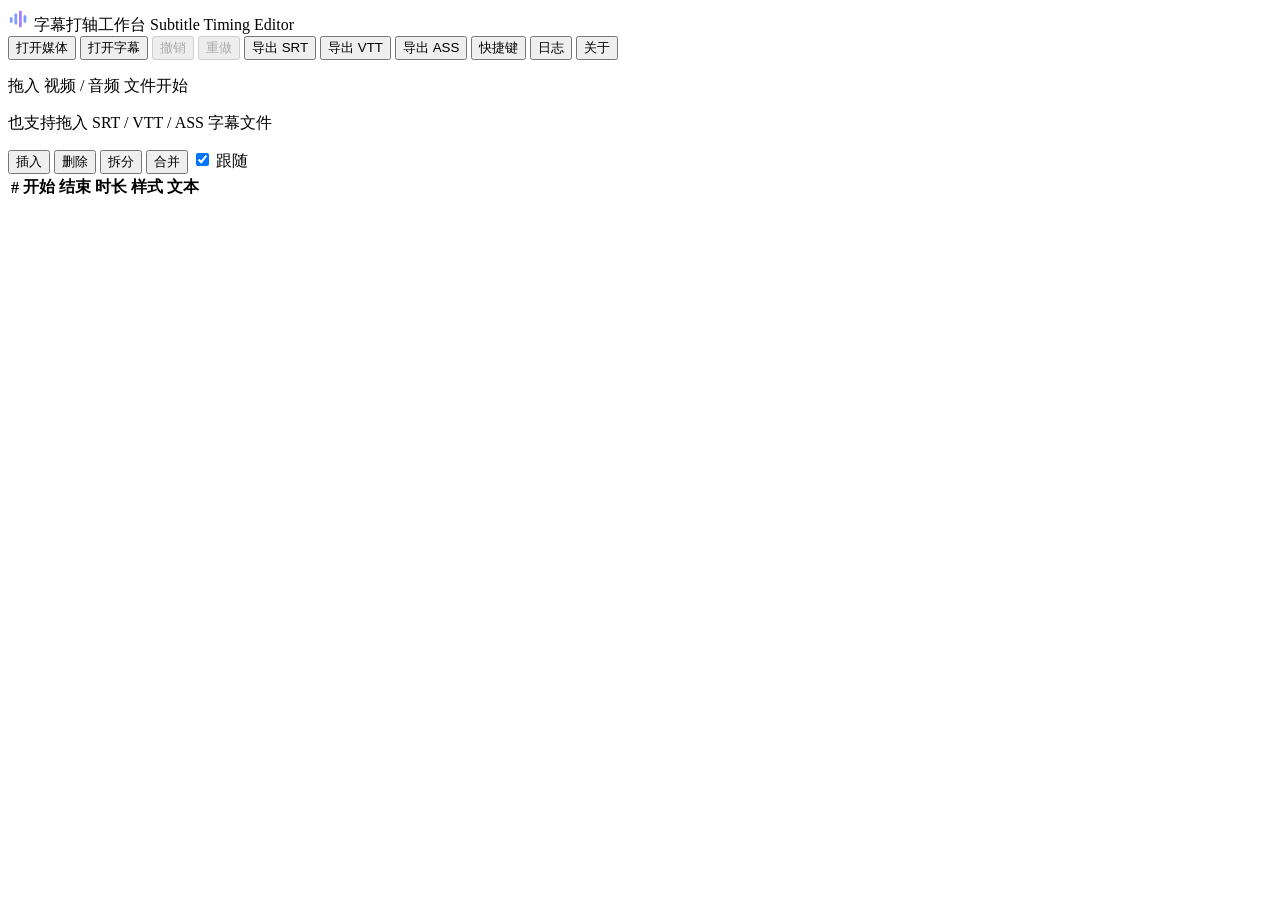
==== index.html @ 1dc12916 "feat(journal): edit-journal-v1 - context-rich edit logging with local queue, export ride-along and a" ====
<!doctype html>
<html lang="zh-CN">
<head>
  <meta charset="utf-8">
  <meta name="viewport" content="width=device-width, initial-scale=1">
  <title>字幕打轴工作台 · Subtitle Timing Editor</title>
  <link rel="stylesheet" href="css/editor.css">
</head>
<body>
  <header class="topbar">
    <div class="brand">
      <svg class="brand-mark" viewBox="0 0 24 24" width="22" height="22" aria-hidden="true">
        <rect x="2" y="10" width="3" height="6" rx="1" fill="#7c9cff"/>
        <rect x="7" y="6" width="3" height="12" rx="1" fill="#7c9cff"/>
        <rect x="12" y="3" width="3" height="18" rx="1" fill="#ad7bff"/>
        <rect x="17" y="8" width="3" height="8" rx="1" fill="#7c9cff"/>
      </svg>
      <span class="brand-name">字幕打轴工作台</span>
      <span class="brand-sub">Subtitle Timing Editor</span>
    </div>
    <div class="topbar-actions">
      <button id="btn-open-media" class="btn btn-primary" type="button">打开媒体</button>
      <button id="btn-open-subtitle" class="btn" type="button">打开字幕</button>
      <span class="sep"></span>
      <button id="btn-undo" class="btn" type="button" title="撤销（Ctrl+Z）" disabled>撤销</button>
      <button id="btn-redo" class="btn" type="button" title="重做（Ctrl+Shift+Z）" disabled>重做</button>
      <span class="sep"></span>
      <button class="btn" type="button" data-export="srt">导出 SRT</button>
      <button class="btn" type="button" data-export="vtt">导出 VTT</button>
      <button class="btn" type="button" data-export="ass">导出 ASS</button>
      <span class="sep"></span>
      <button id="btn-help" class="btn btn-ghost" type="button">快捷键</button>
      <button id="btn-journal" class="btn btn-ghost" type="button">日志</button>
      <button id="btn-about" class="btn btn-ghost" type="button">关于</button>
    </div>
  </header>

  <main class="workspace">
    <div class="upper">
      <section class="stage">
        <div class="video-wrap">
          <div id="video-mount"></div>
          <div id="stage-empty" class="stage-empty">
            <p class="stage-empty-title">拖入 视频 / 音频 文件开始</p>
            <p>也支持拖入 SRT / VTT / ASS 字幕文件</p>
          </div>
        </div>
      </section>

      <div id="split-cue" class="splitter splitter-v" title="拖动调整字幕列表宽度，双击复位"></div>

      <aside class="cue-pane">
        <div id="cue-tools" class="cue-tools">
          <button id="cue-insert" class="btn" type="button" title="在播放头处新建（N）">插入</button>
          <button id="cue-delete" class="btn" type="button" title="删除选中行（Delete）">删除</button>
          <button id="cue-split" class="btn" type="button" title="在播放头处拆分（Ctrl+D）">拆分</button>
          <button id="cue-merge" class="btn" type="button" title="与下一句合并（Ctrl+M）">合并</button>
          <label class="follow-label"><input type="checkbox" checked> 跟随</label>
          <span id="save-status" class="save-status" aria-live="polite"></span>
          <span id="cue-count" class="cue-count"></span>
        </div>
        <div class="cue-table-wrap">
          <table id="cue-table">
            <thead>
              <tr>
                <th scope="col" class="col-num">#</th>
                <th scope="col">开始</th>
                <th scope="col">结束</th>
                <th scope="col">时长</th>
                <th scope="col" class="col-style">样式</th>
                <th scope="col" class="col-text">文本</th>
                <th scope="col" class="col-play"></th>
              </tr>
            </thead>
            <tbody id="cue-tbody"></tbody>
          </table>
        </div>
      </aside>
    </div>

    <div id="split-wave" class="splitter splitter-h" title="拖动调整播放器高度（向下增大），双击复位"></div>
    <div class="wave-wrap">
      <div class="wave-main">
        <div id="wave-display" class="wave-display" tabindex="0" aria-label="音频盒（波形定时区）">
          <canvas id="wave-ruler"></canvas>
          <div id="waveform"></div>
          <div id="wave-fallback" hidden><canvas></canvas></div>
          <div id="wave-msg" class="wave-msg"></div>
        </div>
        <div id="wave-side" class="wave-side"></div>
      </div>
      <div id="audio-toolbar" class="audio-toolbar"></div>
    </div>
    <div id="transport" class="transport"></div>
  </main>

  <input type="file" id="media-input" hidden accept="video/*,audio/*">
  <input type="file" id="subtitle-input" hidden accept=".srt,.vtt,.ass,.ssa,text/plain">

  <dialog id="help-dialog">
    <h2>键盘快捷键</h2>
    <p class="dialog-hint">音频盒交互与键位对齐 Aegisub：点击波形区获得焦点后进入「Audio」键位上下文；小键盘键位在文本/时间输入框以外的任何焦点下均可用（NumLock 任意状态；输入框内需保留数字录入）。</p>
    <div class="help-grid">
      <table>
        <tbody>
          <tr><th colspan="2">音频盒 · 播放</th></tr>
          <tr><td><kbd>S</kbd> / <kbd>Space</kbd></td><td>播放选区（生效时间，含未提交改动）</td></tr>
          <tr><td><kbd>R</kbd></td><td>播放当前行</td></tr>
          <tr><td><kbd>B</kbd></td><td>播放选区 / 停止 切换</td></tr>
          <tr><td><kbd>H</kbd></td><td>停止播放</td></tr>
          <tr><td><kbd>Q</kbd> / <kbd>W</kbd></td><td>试听选区开始前 / 结束后 500ms</td></tr>
          <tr><td><kbd>E</kbd> / <kbd>D</kbd></td><td>试听选区前 500ms / 后 500ms 段</td></tr>
          <tr><td><kbd>T</kbd></td><td>从选区开始播放到结尾</td></tr>
          <tr><th colspan="2">音频盒 · 定时</th></tr>
          <tr><td><kbd>← / →</kbd> 或 <kbd>Z / X</kbd></td><td>上一行 / 下一行（未提交改动会被丢弃）</td></tr>
          <tr><td><kbd>G</kbd> / <kbd>Enter</kbd></td><td>提交定时；「自动下一行」开启时前进</td></tr>
          <tr><td><kbd>Shift+G</kbd></td><td>提交并新建一行（默认时长 2s）</td></tr>
          <tr><td><kbd>C</kbd> / <kbd>V</kbd></td><td>前置（开始 −200ms）/ 延后（结束 +300ms）</td></tr>
          <tr><td><kbd>小键盘 + / −</kbd></td><td>加长 / 缩短 10ms</td></tr>
          <tr><td><kbd>A</kbd> / <kbd>F</kbd></td><td>视图左移 / 右移</td></tr>
        </tbody>
      </table>
      <table>
        <tbody>
          <tr><th colspan="2">音频盒 · 鼠标（波形/频谱区生效）</th></tr>
          <tr><td>左键单击</td><td>设定开始时间（红线移到点击处）；若越过原结束点，结束点并拢到点击处等待重设</td></tr>
          <tr><td>右键单击</td><td>设定结束时间（蓝线移到点击处）；若越过原开始点，开始点并拢到点击处</td></tr>
          <tr><td>左键按住拖动</td><td>以按下位置为开始扫选区间，抬起定结束；向左拖越过起点则起点跟随</td></tr>
          <tr><td>左键之后按住右键拖动</td><td>经典双键打轴：以左键起点为锚，移动调整区间，右键抬起的位置就是结束时间</td></tr>
          <tr><td>左键拖标记边缘</td><td>微调开始 / 结束（3px 内抓取，光标 ↔）</td></tr>
          <tr><td>Alt+拖动</td><td>整段平移（多选行一起移动）</td></tr>
          <tr><td>Ctrl+拖标记</td><td>同时拖动各行共享的边界</td></tr>
          <tr><td>Shift+拖动</td><td>临时吸附到其他行边界（工具栏「吸附行边界」开启时反之）</td></tr>
          <tr><td>中键</td><td>把播放头定位到该处</td></tr>
          <tr><td>滚轮 / Ctrl+滚轮</td><td>滚动视图 / 缩放波形</td></tr>
          <tr><td>拖动顶部标尺</td><td>平移视图</td></tr>
          <tr><th colspan="2">小键盘（输入框外任何焦点可用）</th></tr>
          <tr><td><kbd>小键盘 5</kbd> / <kbd>8</kbd></td><td>播放选区 / 停止</td></tr>
          <tr><td><kbd>小键盘 1</kbd> / <kbd>3</kbd></td><td>试听开始点前 / 结束点后 500ms</td></tr>
          <tr><td><kbd>小键盘 Enter</kbd></td><td>提交定时</td></tr>
          <tr><td><kbd>小键盘 4/6 / 7/9</kbd></td><td>开始点前移/后移、缩短/加长（±10ms，与 Aegisub 一致）</td></tr>
          <tr><td><kbd>小键盘 2 / 0</kbd></td><td>下一句 / 上一句（只切换，不动播放头）</td></tr>
        </tbody>
      </table>
    </div>
    <p class="dialog-hint">
      其余全局键位：<kbd>N</kbd> 插入；<kbd>Delete</kbd> 删除选中行；<kbd>Ctrl+D</kbd> / <kbd>Ctrl+M</kbd> 拆分 / 合并；
      <kbd>Ctrl+X/C/V</kbd> 剪切 / 复制 / 粘贴（剪贴板为纯多行文本时按行新建字幕行，为 SRT/VTT/ASS 内容时按原时间粘贴）；<kbd>Ctrl+A</kbd> 全选；<kbd>L</kbd> 循环当前句；<kbd>F</kbd>（音频盒外）列表跟随滚动；
      <kbd>←/→</kbd>（音频盒外）快退快进；<kbd>, / .</kbd> 逐帧；<kbd>Ctrl+Z</kbd> / <kbd>Ctrl+Shift+Z</kbd> 撤销重做；<kbd>Ctrl+S</kbd> 导出。
      默认「自动提交」关闭：拖拽只改预览，按 <kbd>G</kbd>/提交 才写入行（一步撤销）；切换行会丢弃未提交改动。
    </p>
    <form method="dialog"><button class="btn btn-primary">关闭</button></form>
  </dialog>

  <dialog id="paste-dialog">
    <h2>选择性粘贴</h2>
    <p class="dialog-hint">勾选要从剪贴板行带入的字段，从右键所在行起逐行覆盖；未勾选字段保留原值，剪贴板行多于剩余行时在末尾追加新行。剪贴板为纯文本（无时间轴）时不弹出本窗口，直接按行新建字幕行。</p>
    <div class="paste-fields">
      <label><input type="checkbox" data-field="start" checked> 开始时间</label>
      <label><input type="checkbox" data-field="end" checked> 结束时间</label>
      <label><input type="checkbox" data-field="text" checked> 文本</label>
    </div>
    <form method="dialog" class="dialog-actions">
      <button class="btn" value="cancel" type="submit">取消</button>
      <button class="btn btn-primary" value="ok" type="submit">粘贴</button>
    </form>
  </dialog>

  <dialog id="about-dialog">
    <h2>关于</h2>
    <p>字幕打轴工作台（Subtitle Timing Editor）——本地运行的网页版字幕打轴工具，可与任意 ASR 流水线配合使用。</p>
    <p class="dialog-hint">
      音频盒交互模型对齐 Aegisub 3.2 的行为（Aegisub 为 BSD-3-Clause 开源软件），
      本工具为其独立实现，未复制其源代码或美术资源。<br>
      第三方组件（均保留许可声明，见 <code>vendor/NOTICE.md</code>）：
    </p>
    <ul class="about-list">
      <li>ArtPlayer 5.4.0 —— MIT License © Harvey Zhao</li>
      <li>wavesurfer.js 7.12.11 —— BSD 3-Clause © katspaugh and contributors</li>
      <li>JASSUB 2.5.14 —— JS: MIT；WASM 内含 libass 等编译库（宽松许可栈，详见 NOTICE）</li>
    </ul>
    <form method="dialog"><button class="btn btn-primary">关闭</button></form>
  </dialog>

  <dialog id="journal-dialog">
    <h2>编辑日志</h2>
    <p class="dialog-hint">
      记录手动编辑行为及其上下文（时间轴前后值、行间留白、局部音频特征），纯本地存储，
      用于「什么样的音频特征下做了什么调整」的偏好学习与识别质量评估。本工具不联网；
      导出的 <code>.journal.jsonl</code> 可交由上层流水线的反馈学习摄取，是否提供完全由你决定。
      导出字幕时会自动随附日志文件。
    </p>
    <div class="dialog-actions journal-actions">
      <label><input type="checkbox" id="journal-enabled"> 记录编辑日志</label>
      <span id="journal-stats" class="dialog-hint"></span>
    </div>
    <form method="dialog" class="dialog-actions">
      <button class="btn" type="button" id="btn-journal-export">导出日志</button>
      <button class="btn" type="button" id="btn-journal-clear">清空日志</button>
      <button class="btn btn-primary" value="close">关闭</button>
    </form>
  </dialog>

  <script type="module" src="js/main.js"></script>
</body>
</html>
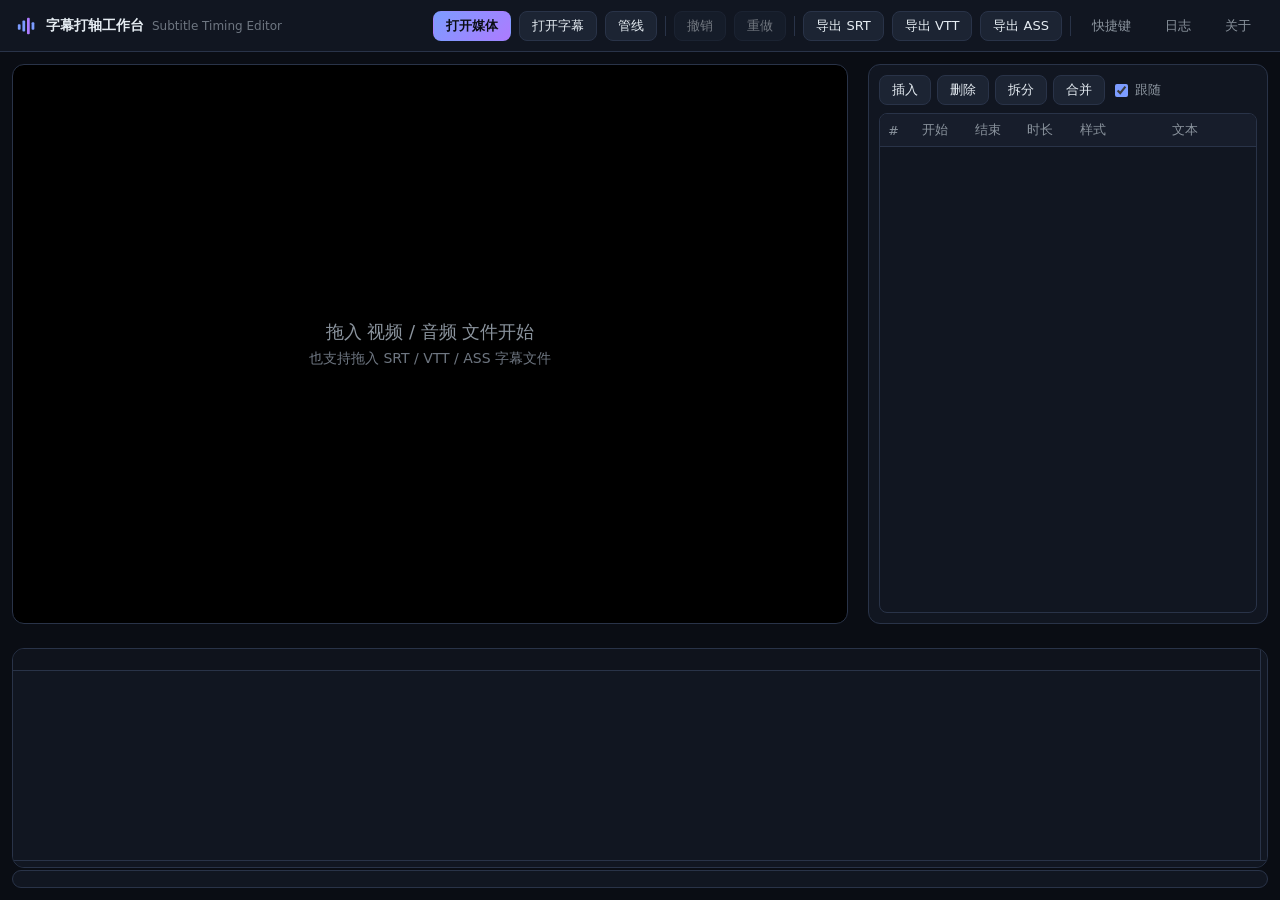
==== commit 6b38c273: "feat(pipeline): pipeline panel + review-manifest provenance (P3) - js/pipeline.js: webui 契约客户端（探测/提交" ====
--- a/index.html
+++ b/index.html
@@ -21,6 +21,7 @@
     <div class="topbar-actions">
       <button id="btn-open-media" class="btn btn-primary" type="button">打开媒体</button>
       <button id="btn-open-subtitle" class="btn" type="button">打开字幕</button>
+      <button id="btn-pipeline" class="btn" type="button" title="提交管线任务并载入产物（自动探测本地服务）">管线</button>
       <span class="sep"></span>
       <button id="btn-undo" class="btn" type="button" title="撤销（Ctrl+Z）" disabled>撤销</button>
       <button id="btn-redo" class="btn" type="button" title="重做（Ctrl+Shift+Z）" disabled>重做</button>
--- a/css/editor.css
+++ b/css/editor.css
@@ -0,0 +1,1017 @@
+/* 字幕打轴工作台 —— 自绘深色主题（独立配色体系） */
+
+:root {
+  --accent: #7c9cff;
+  --accent-hover: #a3b7ff;
+  --accent-red: #f85149;
+  --accent-orange: #d29922;
+  --accent-green: #3fb950;
+  --bg-primary: #0a0d14;
+  --bg-secondary: #111621;
+  --bg-tertiary: #171d2b;
+  --border: #293348;
+  --border-hover: #405071;
+  --surface: #1c2433;
+  --surface-hover: #253047;
+  --text-primary: #e6edf3;
+  --text-secondary: #8b949e;
+  --text-tertiary: #6e7681;
+  --radius: 12px;
+  --radius-sm: 8px;
+  --shadow: 0 8px 24px rgba(0, 0, 0, 0.22);
+  --font: 'Inter', -apple-system, BlinkMacSystemFont, 'Segoe UI', system-ui, sans-serif;
+  --mono: 'JetBrains Mono', 'Fira Code', 'Consolas', monospace;
+}
+
+* { box-sizing: border-box; }
+
+/* 显式 display 的元素也要服从 hidden 属性 */
+[hidden] { display: none !important; }
+
+html, body {
+  height: 100%;
+  margin: 0;
+}
+
+body {
+  display: flex;
+  flex-direction: column;
+  overflow: hidden;
+  background: var(--bg-primary);
+  color: var(--text-primary);
+  font-family: var(--font);
+  font-size: 14px;
+}
+
+.mono { font-family: var(--mono); }
+
+/* ---------- 顶栏 ---------- */
+.topbar {
+  display: flex;
+  align-items: center;
+  gap: 10px;
+  height: 52px;
+  padding: 0 16px;
+  background: var(--bg-secondary);
+  border-bottom: 1px solid var(--border);
+  flex: none;
+}
+
+.brand {
+  display: flex;
+  align-items: center;
+  gap: 8px;
+  min-width: 0;
+}
+
+.brand-name { font-weight: 600; }
+
+.brand-sub {
+  color: var(--text-tertiary);
+  font-size: 12px;
+}
+
+.topbar-actions {
+  display: flex;
+  align-items: center;
+  gap: 8px;
+  margin-left: auto;
+  flex-wrap: nowrap;
+  overflow-x: auto;
+}
+
+.sep {
+  width: 1px;
+  height: 20px;
+  background: var(--border);
+  flex: none;
+}
+
+.btn {
+  height: 30px;
+  padding: 0 12px;
+  border: 1px solid var(--border);
+  border-radius: var(--radius-sm);
+  background: var(--surface);
+  color: var(--text-primary);
+  font: inherit;
+  font-size: 13px;
+  cursor: pointer;
+  white-space: nowrap;
+  transition: border-color 0.15s, background 0.15s;
+}
+
+.btn:hover:not(:disabled) { border-color: var(--border-hover); background: var(--surface-hover); }
+.btn:disabled { opacity: 0.45; cursor: default; }
+
+.btn-primary {
+  background: linear-gradient(135deg, #7c9cff 0%, #ad7bff 100%);
+  border-color: transparent;
+  color: #0a0d14;
+  font-weight: 600;
+}
+
+.btn-primary:hover:not(:disabled) { filter: brightness(1.08); }
+
+.btn-ghost { background: transparent; border-color: transparent; color: var(--text-secondary); }
+.btn-ghost:hover:not(:disabled) { color: var(--text-primary); background: var(--surface); }
+
+/* ---------- 工作区布局（上:播放器|字幕列表,下:波形+控制条） ---------- */
+.workspace {
+  flex: 1;
+  display: flex;
+  flex-direction: column;
+  padding: 12px;
+  min-height: 0;
+  gap: 2px;
+}
+
+.upper {
+  flex: 1 1 auto;
+  display: flex;
+  min-height: 0;
+}
+
+/* 播放器列 */
+.stage {
+  flex: 1 1 auto;
+  display: flex;
+  min-width: 0;
+  min-height: 0;
+}
+
+.video-wrap {
+  position: relative;
+  flex: 1 1 auto;
+  min-height: 120px;
+  background: #000;
+  border: 1px solid var(--border);
+  border-radius: var(--radius);
+  overflow: hidden;
+}
+
+/* ---------- 拖拽分隔条 ---------- */
+.splitter {
+  flex: none;
+  background: transparent;
+  border-radius: 4px;
+  transition: background 0.15s;
+  touch-action: none;
+}
+
+.splitter:hover, .splitter.dragging {
+  background: var(--accent);
+  opacity: 0.5;
+}
+
+.splitter-h {
+  height: 10px;
+  margin: 5px 0;
+  cursor: row-resize;
+}
+
+.splitter-v {
+  width: 10px;
+  margin: 0 5px;
+  cursor: col-resize;
+}
+
+#video-mount { position: absolute; inset: 0; }
+#video-mount:empty::after {
+  content: '';
+  position: absolute;
+  inset: 0;
+}
+
+.stage-empty {
+  position: absolute;
+  inset: 0;
+  display: flex;
+  flex-direction: column;
+  align-items: center;
+  justify-content: center;
+  gap: 6px;
+  color: var(--text-tertiary);
+  pointer-events: none;
+  text-align: center;
+}
+
+.stage-empty-title {
+  margin: 0;
+  font-size: 18px;
+  color: var(--text-secondary);
+}
+
+.stage-empty p { margin: 0; }
+
+/* ArtPlayer 内部件微调 */
+.video-wrap .art-video-player { border-radius: var(--radius); }
+
+/* 视频等比缩放至容器内并居中。必须居中：JASSUB 的样式预览画布
+   （vendor/jassub.esm.js 的 _getElementBoundingBox）与 .subtitle-preview 都按
+   容器居中定位，画面若锚定在左上角，字幕会整体偏离画面。 */
+#video-mount video {
+  width: 100%;
+  height: 100%;
+  object-fit: contain;
+  object-position: center;
+}
+
+/* JASSUB 把画布插在 video 之后，position:absolute 但 z-index:auto；ArtPlayer 的
+   .art-video 带 z-index:10，画布会被压在视频下面（内容画了但看不见）。层级取 20：
+   盖住视频与海报，仍在 .art-layers(40)/控制条(60) 之下，控制条保持可点。 */
+#video-mount canvas.JASSUB { z-index: 20; }
+
+/* ArtPlayer 5.4 的底部控制条常驻（模板里就带 art-control-show，从不移除），其
+   100px 高的黑色渐变会把画面下缘的 ASS 字幕压到几乎看不见。本工具自带控制条，
+   这里去掉这层遮罩，让底部字幕保持原色；控制图标自身带阴影，仍可辨认。 */
+#video-mount .art-bottom { background-image: none; }
+
+/* 字幕文本 overlay（非 ASS 预览时） */
+.subtitle-preview {
+  position: absolute;
+  left: 5%;
+  right: 5%;
+  bottom: 14%;
+  text-align: center;
+  font-size: clamp(16px, 2.6vw, 26px);
+  line-height: 1.4;
+  color: #fff;
+  white-space: pre-line;
+  pointer-events: none;
+  text-shadow:
+    0 0 3px #000, 0 0 3px #000,
+    1px 1px 2px #000, -1px -1px 2px #000,
+    1px -1px 2px #000, -1px 1px 2px #000;
+}
+
+/* ---------- 音频盒（Aegisub 音频显示 + 工具栏 + 滑条竖栏） ---------- */
+.wave-wrap {
+  display: flex;
+  flex-direction: column;
+  height: var(--wave-h, 220px);
+  flex: none;
+  background: var(--bg-secondary);
+  border: 1px solid var(--border);
+  border-radius: var(--radius);
+  overflow: hidden;
+}
+
+.wave-main {
+  display: flex;
+  flex: 1;
+  min-height: 0;
+}
+
+.wave-display {
+  position: relative;
+  flex: 1;
+  min-width: 0;
+  outline: none;
+  background: var(--bg-secondary);
+}
+.wave-display:focus { box-shadow: inset 0 0 0 1px color-mix(in srgb, var(--accent) 45%, transparent); }
+
+#wave-ruler {
+  display: block;
+  width: 100%;
+  height: 22px;
+  cursor: ew-resize;
+  border-bottom: 1px solid var(--border);
+  background: rgba(0, 0, 0, 0.14);
+}
+
+#waveform { position: absolute; top: 23px; bottom: 0; left: 0; right: 0; cursor: crosshair; overflow: hidden; }
+
+/* 波形选区/边界标记的样式（.ab-*）在 js/ui/waveform.js 内维护：wavesurfer
+   渲染在自己的 shadow root 里，主文档样式表作用不到，故随覆盖层注入。 */
+
+#wave-fallback { position: absolute; top: 23px; bottom: 0; left: 0; right: 0; cursor: crosshair; }
+#wave-fallback canvas { width: 100%; height: 100%; display: block; }
+
+.wave-msg {
+  position: absolute;
+  top: 28px;
+  left: 10px;
+  right: 10px;
+  font-size: 12px;
+  color: var(--accent-orange);
+  pointer-events: none;
+  z-index: 5;
+}
+
+/* 波形采集进度里的「取消采集」按钮：父容器不放行指针事件，按钮自己放行 */
+.wave-msg .wave-msg-btn {
+  pointer-events: auto;
+  margin-left: 6px;
+  padding: 1px 8px;
+  font-size: 12px;
+  border: 1px solid color-mix(in srgb, var(--accent-orange) 55%, transparent);
+  border-radius: 4px;
+  background: transparent;
+  color: var(--accent-orange);
+  cursor: pointer;
+}
+.wave-msg .wave-msg-btn:hover { background: color-mix(in srgb, var(--accent-orange) 15%, transparent); }
+
+/* 右侧滑条竖栏（横向缩放/纵向振幅/音量/联动） */
+.wave-side {
+  display: flex;
+  flex-direction: row;
+  align-items: stretch;
+  gap: 2px;
+  padding: 4px 3px;
+  border-left: 1px solid var(--border);
+  background: var(--bg-secondary);
+}
+
+.ab-slider {
+  flex: 1;
+  display: flex;
+  align-items: center;
+  justify-content: center;
+  min-width: 18px;
+}
+.ab-slider input[type='range'] {
+  width: 90px;
+  transform: rotate(-90deg);
+  transform-origin: center;
+  accent-color: var(--accent);
+  cursor: pointer;
+}
+
+.ab-link { flex: none; align-self: center; }
+
+/* 工具栏（按钮顺序对齐 Aegisub audio 工具栏） */
+.audio-toolbar {
+  display: flex;
+  align-items: center;
+  gap: 3px;
+  padding: 3px 6px;
+  border-top: 1px solid var(--border);
+  background: var(--bg-secondary);
+  flex-wrap: wrap;
+}
+
+.abtn {
+  height: 24px;
+  padding: 0 7px;
+  border: 1px solid var(--border);
+  border-radius: var(--radius-sm);
+  background: var(--surface);
+  color: var(--text-primary);
+  font-size: 12px;
+  line-height: 1;
+  cursor: pointer;
+  transition: border-color 0.15s, background 0.15s;
+  white-space: nowrap;
+}
+.abtn:hover { border-color: var(--border-hover); background: var(--surface-hover); }
+.abtn.active {
+  border-color: var(--accent);
+  background: color-mix(in srgb, var(--accent) 18%, var(--surface));
+  color: var(--text-primary);
+}
+.abtn.active .abtn-box { opacity: 1; }
+.abtn-box {
+  display: inline-block;
+  width: 6px;
+  height: 6px;
+  margin-right: 4px;
+  border-radius: 1px;
+  background: var(--accent);
+  opacity: 0.25;
+}
+.abtn-sep { width: 1px; height: 16px; background: var(--border); margin: 0 3px; }
+.ab-sel { height: 24px; cursor: pointer; }
+
+/* ---------- 播放控制条 ---------- */
+.transport {
+  display: flex;
+  align-items: center;
+  gap: 8px;
+  padding: 8px 12px;
+  background: var(--bg-secondary);
+  border: 1px solid var(--border);
+  border-radius: var(--radius);
+  flex: none;
+  flex-wrap: wrap;
+}
+
+.tbtn {
+  height: 30px;
+  min-width: 34px;
+  padding: 0 8px;
+  border: 1px solid var(--border);
+  border-radius: var(--radius-sm);
+  background: var(--surface);
+  color: var(--text-primary);
+  font-size: 13px;
+  cursor: pointer;
+  transition: border-color 0.15s, background 0.15s;
+}
+
+.tbtn:hover { border-color: var(--border-hover); background: var(--surface-hover); }
+.tbtn.active {
+  border-color: var(--accent);
+  color: var(--accent);
+  background: color-mix(in srgb, var(--accent) 12%, transparent);
+}
+
+.tsel {
+  height: 30px;
+  padding: 0 6px;
+  border: 1px solid var(--border);
+  border-radius: var(--radius-sm);
+  background: var(--bg-tertiary);
+  color: var(--text-primary);
+  font-size: 12px;
+}
+
+.tvol { width: 90px; accent-color: var(--accent); }
+
+.time-label {
+  margin-left: 4px;
+  font-size: 12px;
+  color: var(--text-secondary);
+  white-space: nowrap;
+}
+
+/* ---------- 字幕面板（播放器右侧） ---------- */
+.cue-pane {
+  flex: none;
+  width: var(--cue-w, 400px);
+  min-width: 280px;
+  display: flex;
+  flex-direction: column;
+  gap: 8px;
+  min-height: 0;
+  background: var(--bg-secondary);
+  border: 1px solid var(--border);
+  border-radius: var(--radius);
+  padding: 10px;
+}
+
+.cue-tools {
+  display: flex;
+  align-items: center;
+  gap: 6px;
+  flex: none;
+  flex-wrap: wrap;
+}
+
+.follow-label {
+  display: flex;
+  align-items: center;
+  gap: 4px;
+  color: var(--text-secondary);
+  font-size: 13px;
+  cursor: pointer;
+}
+
+.follow-label input { accent-color: var(--accent); }
+
+.save-status {
+  color: var(--text-tertiary);
+  font-size: 12px;
+  white-space: nowrap;
+}
+
+.cue-count {
+  margin-left: auto;
+  color: var(--text-tertiary);
+  font-size: 12px;
+}
+
+.cue-table-wrap {
+  flex: 1;
+  min-height: 0;
+  overflow: auto;
+  border: 1px solid var(--border);
+  border-radius: var(--radius-sm);
+}
+
+#cue-table {
+  width: 100%;
+  border-collapse: collapse;
+  font-size: 13px;
+}
+
+#cue-table thead th {
+  position: sticky;
+  top: 0;
+  z-index: 2;
+  background: var(--bg-tertiary);
+  color: var(--text-secondary);
+  font-weight: 500;
+  text-align: left;
+  padding: 7px 8px;
+  border-bottom: 1px solid var(--border);
+}
+
+#cue-table td {
+  padding: 6px 8px;
+  border-bottom: 1px solid rgba(41, 51, 72, 0.5);
+  vertical-align: top;
+}
+
+#cue-table .col-num { width: 34px; }
+#cue-table .time { width: 96px; }
+#cue-table .dur { width: 58px; color: var(--text-tertiary); }
+#cue-table .col-style { width: 92px; }
+#cue-table .col-play { width: 40px; }
+
+/* 非 ASS 或无样式表时隐藏整列 */
+.cue-table-wrap.hide-style .col-style,
+.cue-table-wrap.hide-style .style-cell { display: none; }
+
+.edit-style {
+  width: 100%;
+  max-width: 110px;
+  padding: 4px 4px;
+  border: 1px solid var(--border);
+  border-radius: 6px;
+  background: var(--bg-primary);
+  color: var(--text-primary);
+  font-size: 12px;
+}
+
+.cue-row { cursor: pointer; }
+.cue-row:hover { background: var(--surface-hover); }
+.cue-row.active { background: color-mix(in srgb, var(--accent) 8%, transparent); box-shadow: inset 2px 0 0 var(--accent); }
+.cue-row.selected { background: color-mix(in srgb, var(--accent) 15%, transparent); }
+
+#cue-table .num { color: var(--text-tertiary); }
+#cue-table .text-cell { min-width: 120px; }
+
+.op {
+  width: 24px;
+  height: 24px;
+  padding: 0;
+  border: 1px solid var(--border);
+  border-radius: 6px;
+  background: var(--surface);
+  color: var(--text-secondary);
+  font-size: 12px;
+  cursor: pointer;
+  transition: color 0.12s, border-color 0.12s, background 0.12s;
+}
+
+.op:hover { color: var(--text-primary); border-color: var(--border-hover); background: var(--surface-hover); }
+.op.play { color: var(--accent); }
+
+.edit-time, .edit-text {
+  width: 100%;
+  padding: 4px 6px;
+  border: 1px solid var(--border);
+  border-radius: 6px;
+  background: var(--bg-primary);
+  color: var(--text-primary);
+  font-size: 12px;
+  font-family: var(--mono);
+}
+
+.edit-text {
+  font-family: var(--font);
+  resize: none;
+  overflow: hidden;
+  max-height: 110px;
+  min-width: 100px;
+  line-height: 1.45;
+  display: block;
+}
+
+.edit-time:focus, .edit-text:focus { outline: none; border-color: var(--accent); }
+.edit-time.invalid { border-color: var(--accent-red); }
+
+/* 单击只选中行、双击才进入编辑：非编辑态让输入框不接收指针事件，
+   否则单击落在 textarea/时间框上会直接聚焦，把小键盘时间轴键位吞成数字输入。
+   编辑态选择器要带上 #cue-table 才压得过上面的 id 选择器。 */
+#cue-table .edit-time,
+#cue-table .edit-text { pointer-events: none; }
+#cue-table .cue-row.editing .edit-time,
+#cue-table .cue-row.editing .edit-text { pointer-events: auto; }
+
+.cue-empty {
+  text-align: center;
+  padding: 36px 10px;
+  color: var(--text-tertiary);
+}
+
+/* ---------- 右键菜单 ---------- */
+.ctx-menu {
+  position: fixed;
+  z-index: 1000;
+  min-width: 200px;
+  padding: 4px;
+  background: var(--surface);
+  border: 1px solid var(--border);
+  border-radius: var(--radius-sm);
+  box-shadow: var(--shadow);
+  display: flex;
+  flex-direction: column;
+}
+
+.ctx-item {
+  display: flex;
+  align-items: center;
+  justify-content: space-between;
+  gap: 20px;
+  width: 100%;
+  padding: 6px 10px;
+  border: none;
+  border-radius: 6px;
+  background: transparent;
+  color: var(--text-primary);
+  font: inherit;
+  font-size: 13px;
+  text-align: left;
+  cursor: pointer;
+  white-space: nowrap;
+}
+
+.ctx-item:hover:not(:disabled) { background: var(--surface-hover); }
+.ctx-item:disabled { opacity: 0.4; cursor: default; }
+.ctx-item kbd { font-size: 11px; color: var(--text-tertiary); }
+.ctx-danger { color: var(--accent-red); }
+
+.ctx-sep {
+  height: 1px;
+  margin: 4px 6px;
+  background: var(--border);
+}
+
+/* ---------- toast ---------- */
+.toast-container {
+  position: fixed;
+  top: 62px;
+  left: 50%;
+  transform: translateX(-50%);
+  z-index: 999;
+  display: flex;
+  flex-direction: column;
+  align-items: center;
+  gap: 8px;
+  pointer-events: none;
+}
+
+.toast {
+  padding: 8px 16px;
+  border: 1px solid var(--border);
+  border-radius: var(--radius-sm);
+  background: var(--surface);
+  color: var(--text-primary);
+  box-shadow: var(--shadow);
+  font-size: 13px;
+  max-width: 70vw;
+  opacity: 1;
+  transition: opacity 0.3s;
+  pointer-events: auto; /* 容器不接收指针，但单条 toast 可点击关闭 */
+  cursor: pointer;
+}
+
+.toast-error { border-color: var(--accent-red); color: #ffb3ad; }
+.toast-warn { border-color: var(--accent-orange); }
+.toast-out { opacity: 0; }
+
+/* ---------- 对话框 ---------- */
+dialog {
+  background: var(--bg-secondary);
+  color: var(--text-primary);
+  border: 1px solid var(--border);
+  border-radius: 16px;
+  padding: 20px 24px;
+  max-width: 680px;
+  width: min(92vw, 680px);
+  box-shadow: 0 18px 48px rgba(0, 0, 0, 0.34);
+}
+
+dialog::backdrop { background: rgba(0, 0, 0, 0.55); }
+dialog h2 { margin: 0 0 12px; font-size: 17px; }
+
+.dialog-hint { color: var(--text-secondary); font-size: 13px; }
+
+.help-grid {
+  display: grid;
+  grid-template-columns: 1fr 1fr;
+  gap: 16px;
+}
+
+.help-grid table { border-collapse: collapse; font-size: 13px; }
+.help-grid td { padding: 5px 10px 5px 0; vertical-align: top; }
+.help-grid td:first-child { white-space: nowrap; }
+
+.paste-fields {
+  display: flex;
+  gap: 18px;
+  margin: 14px 0;
+}
+
+.paste-fields label {
+  display: flex;
+  align-items: center;
+  gap: 6px;
+  font-size: 13px;
+  cursor: pointer;
+}
+
+.paste-fields input { accent-color: var(--accent); }
+
+.dialog-actions {
+  display: flex;
+  justify-content: flex-end;
+  gap: 8px;
+  margin: 0;
+}
+
+kbd {
+  display: inline-block;
+  padding: 1px 7px;
+  border: 1px solid var(--border);
+  border-bottom-width: 2px;
+  border-radius: 6px;
+  background: var(--bg-tertiary);
+  font-family: var(--mono);
+  font-size: 12px;
+}
+
+.about-list { color: var(--text-secondary); font-size: 13px; line-height: 1.8; }
+dialog code { background: var(--bg-tertiary); padding: 1px 5px; border-radius: 4px; }
+
+/* ---------- 响应式 ---------- */
+@media (max-width: 1100px) {
+  body { overflow: auto; }
+  .workspace {
+    flex-direction: column;
+  }
+  .upper { flex-direction: column; }
+  .splitter { display: none; } /* 堆叠布局不提供拖拽 */
+  .video-wrap { min-height: 260px; }
+  .wave-wrap { height: 160px; }
+  .cue-pane { width: auto; min-width: 0; max-height: 46vh; }
+}
+
+@media (max-width: 640px) {
+  .topbar { height: auto; padding: 8px 12px; flex-wrap: wrap; }
+  .topbar-actions { margin-left: 0; }
+  .help-grid { grid-template-columns: 1fr; }
+}
+
+/* ==================== 浮动面板（js/ui/panels/，移植自自研 floating-panel-kit） ==================== */
+
+.fp-panel,
+.fp-panel *,
+.fp-panel *::before,
+.fp-panel *::after {
+  box-sizing: border-box;
+}
+
+.fp-panel {
+  --fp-bg: #0f1a26;
+  --fp-header-bg: #111d2b;
+  --fp-border: #24384d;
+  --fp-text: #e2e8f0;
+  --fp-text-soft: #8fa3b8;
+  --fp-btn-hover-bg: #1f3042;
+  --fp-close-hover-bg: #2d1515;
+  --fp-close-hover-text: #fca5a5;
+  --fp-max-hover-bg: #16304a;
+  --fp-max-hover-text: #93c5fd;
+  --fp-accent: #38bdf8;
+  --fp-radius: 12px;
+  --fp-shadow: 0 8px 32px rgba(0, 0, 0, 0.5);
+
+  display: flex;
+  flex-direction: column;
+  background: var(--fp-bg);
+  border: 1px solid var(--fp-border);
+  border-radius: var(--fp-radius);
+  color: var(--fp-text);
+  overflow: visible;
+  outline: none;
+}
+
+.fp-float {
+  position: fixed;
+  left: var(--fp-x);
+  top: var(--fp-y);
+  width: var(--fp-w);
+  height: var(--fp-h);
+  box-shadow: var(--fp-shadow);
+  animation: fp-enter 0.22s ease-out forwards;
+}
+
+.fp-exit {
+  animation: fp-exit 0.2s ease-in forwards;
+}
+
+@keyframes fp-enter {
+  from { opacity: 0; transform: translateY(-12px) scale(0.97); }
+  to   { opacity: 1; transform: translateY(0) scale(1); }
+}
+
+@keyframes fp-exit {
+  from { opacity: 1; transform: translateY(0) scale(1); }
+  to   { opacity: 0; transform: translateY(-8px) scale(0.97); }
+}
+
+.fp-interacting {
+  box-shadow: 0 0 0 1px var(--fp-accent), 0 12px 30px rgba(0, 0, 0, 0.25);
+  user-select: none;
+}
+
+.fp-panel[data-fp-snapping] {
+  box-shadow: 0 0 0 2px var(--fp-accent), var(--fp-shadow);
+}
+
+.fp-header {
+  display: flex;
+  align-items: center;
+  justify-content: space-between;
+  gap: 8px;
+  padding: 10px 14px;
+  border-bottom: 1px solid var(--fp-border);
+  background: var(--fp-header-bg);
+  border-radius: var(--fp-radius) var(--fp-radius) 0 0;
+  cursor: move;
+  touch-action: none;
+  user-select: none;
+}
+
+.fp-title {
+  font-size: 13px;
+  font-weight: 600;
+  color: var(--fp-text);
+  min-width: 0;
+  overflow: hidden;
+  text-overflow: ellipsis;
+  white-space: nowrap;
+}
+
+.fp-actions {
+  display: flex;
+  gap: 4px;
+  flex-shrink: 0;
+}
+
+.fp-btn {
+  display: flex;
+  align-items: center;
+  justify-content: center;
+  width: 28px;
+  height: 28px;
+  padding: 0;
+  border: none;
+  border-radius: 6px;
+  background: transparent;
+  color: var(--fp-text-soft);
+  cursor: pointer;
+  transition: background 0.15s, color 0.15s;
+}
+
+.fp-btn:hover {
+  background: var(--fp-btn-hover-bg);
+  color: var(--fp-text);
+}
+
+.fp-btn-close:hover {
+  background: var(--fp-close-hover-bg);
+  color: var(--fp-close-hover-text);
+}
+
+.fp-btn-max:hover {
+  background: var(--fp-max-hover-bg);
+  color: var(--fp-max-hover-text);
+}
+
+.fp-body {
+  flex: 1;
+  min-height: 0;
+  overflow: auto;
+  padding: 12px;
+}
+
+.fp-error {
+  padding: 12px;
+  font-size: 13px;
+  color: #fca5a5;
+}
+
+.fp-resize-handle {
+  position: absolute;
+  z-index: 30;
+  touch-action: none;
+}
+
+.fp-resize-n  { top: -4px;    left: 16px;   right: 16px;  height: 9px;  cursor: ns-resize; }
+.fp-resize-s  { bottom: -4px; left: 16px;   right: 16px;  height: 9px;  cursor: ns-resize; }
+.fp-resize-e  { right: -4px;  top: 16px;    bottom: 16px; width: 9px;   cursor: ew-resize; }
+.fp-resize-w  { left: -4px;   top: 16px;    bottom: 16px; width: 9px;   cursor: ew-resize; }
+.fp-resize-ne { top: -5px;    right: -5px;  width: 14px;  height: 14px; cursor: nesw-resize; }
+.fp-resize-nw { top: -5px;    left: -5px;   width: 14px;  height: 14px; cursor: nwse-resize; }
+.fp-resize-se { bottom: -5px; right: -5px;  width: 14px;  height: 14px; cursor: nwse-resize; }
+.fp-resize-sw { bottom: -5px; left: -5px;   width: 14px;  height: 14px; cursor: nesw-resize; }
+
+/* ---------- 管线面板（js/ui/pipeline-panel.js） ---------- */
+.pipe-row {
+  display: flex;
+  align-items: center;
+  gap: 8px;
+  padding: 8px 12px;
+  flex-wrap: wrap;
+}
+
+.pipe-status-text {
+  font-size: 12px;
+  color: var(--text-dim, #94a3b8);
+  min-width: 0;
+  flex: 1 1 140px;
+}
+
+.pipe-dot {
+  width: 9px;
+  height: 9px;
+  border-radius: 50%;
+  background: #64748b;
+  flex: none;
+}
+
+.pipe-dot-on { background: #34d399; }
+.pipe-dot-off { background: #f87171; }
+
+.pipe-base {
+  flex: 1 1 160px;
+  min-width: 140px;
+  background: rgba(148, 163, 184, 0.08);
+  border: 1px solid rgba(148, 163, 184, 0.25);
+  border-radius: 6px;
+  color: inherit;
+  font-size: 12px;
+  padding: 5px 8px;
+}
+
+.pipe-label {
+  display: inline-flex;
+  align-items: center;
+  gap: 6px;
+  font-size: 12px;
+  color: var(--text-dim, #94a3b8);
+}
+
+.pipe-select {
+  background: rgba(148, 163, 184, 0.08);
+  border: 1px solid rgba(148, 163, 184, 0.25);
+  border-radius: 6px;
+  color: inherit;
+  font-size: 12px;
+  padding: 4px 6px;
+}
+
+.pipe-file { font-size: 12px; max-width: 200px; }
+
+.pipe-file-name {
+  font-size: 12px;
+  color: var(--text-dim, #94a3b8);
+  overflow: hidden;
+  text-overflow: ellipsis;
+  white-space: nowrap;
+  flex: 1 1 120px;
+}
+
+.pipe-small { font-size: 12px; padding: 4px 10px; }
+
+.pipe-progress {
+  padding: 4px 12px 8px;
+}
+
+.pipe-progress-text {
+  font-size: 12px;
+  color: var(--text-dim, #94a3b8);
+  margin-bottom: 5px;
+}
+
+.pipe-progress-track {
+  height: 5px;
+  border-radius: 3px;
+  background: rgba(148, 163, 184, 0.15);
+  overflow: hidden;
+}
+
+.pipe-progress-bar {
+  height: 100%;
+  border-radius: 3px;
+  background: linear-gradient(90deg, #7c9cff, #ad7bff);
+  transition: width 0.4s ease;
+}
+
+.pipe-result { gap: 10px; }
+
+.pipe-hint {
+  font-size: 11px;
+  color: var(--text-dim, #94a3b8);
+}
+
+.pipe-flow-hint {
+  padding: 0 12px 10px;
+  line-height: 1.6;
+}
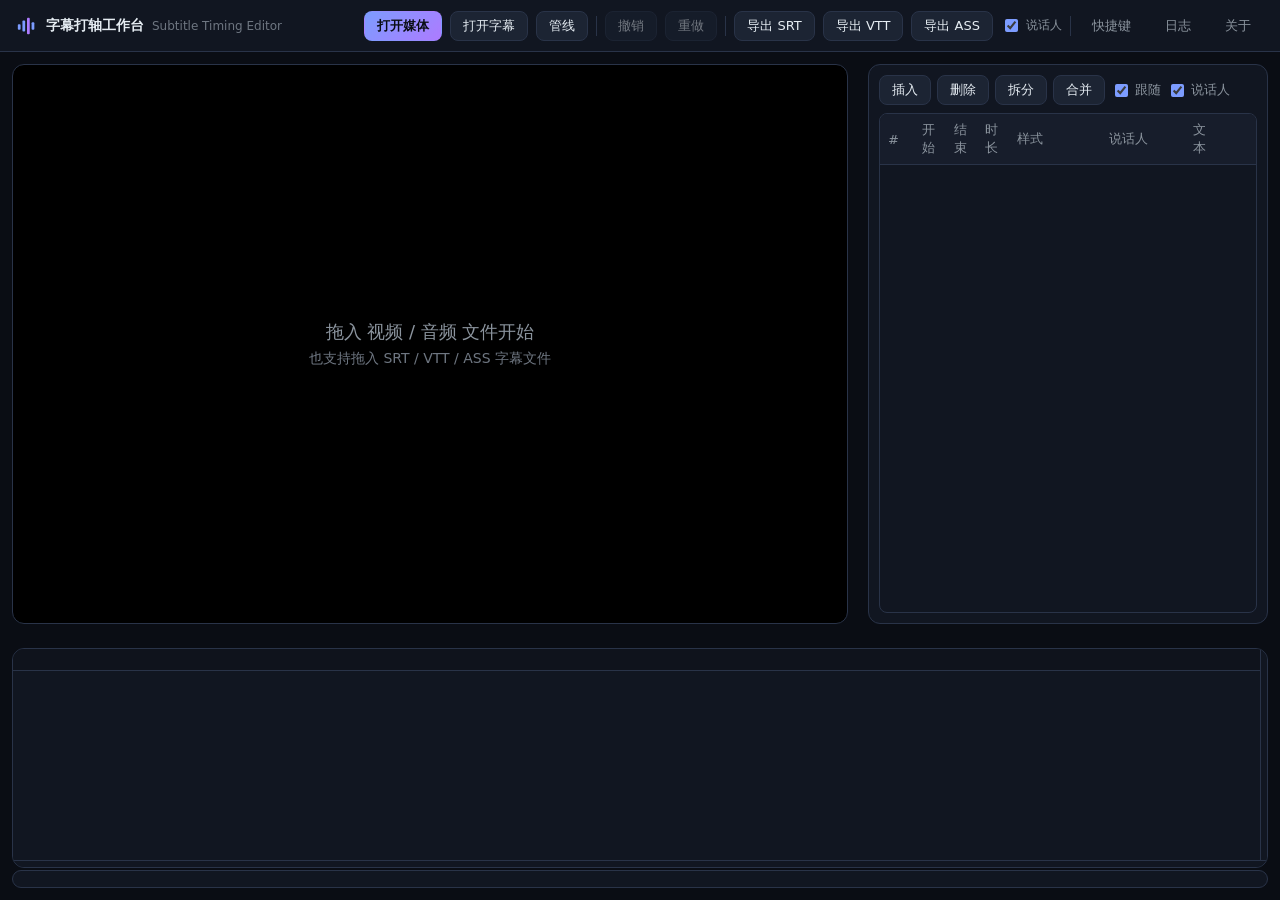
==== commit 09d99f1f: "feat(learn): 四场景会话学习流程落地（D24-D27） - learn-flow：手动确认学习与导出自动学习共用一份 multipart 请求构造 - session-source：会话来" ====
--- a/index.html
+++ b/index.html
@@ -22,6 +22,7 @@
       <button id="btn-open-media" class="btn btn-primary" type="button">打开媒体</button>
       <button id="btn-open-subtitle" class="btn" type="button">打开字幕</button>
       <button id="btn-pipeline" class="btn" type="button" title="提交管线任务并载入产物（自动探测本地服务）">管线</button>
+      <button id="btn-feedback" class="btn" type="button" title="把当前会话的音频+校对字幕回传给本地管线学习（自动探测本地服务）" hidden>学习</button>
       <span class="sep"></span>
       <button id="btn-undo" class="btn" type="button" title="撤销（Ctrl+Z）" disabled>撤销</button>
       <button id="btn-redo" class="btn" type="button" title="重做（Ctrl+Shift+Z）" disabled>重做</button>
@@ -29,6 +30,9 @@
       <button class="btn" type="button" data-export="srt">导出 SRT</button>
       <button class="btn" type="button" data-export="vtt">导出 VTT</button>
       <button class="btn" type="button" data-export="ass">导出 ASS</button>
+      <label class="spk-toggle" title="导出与同步的字幕是否携带说话人：开 = SRT/VTT 文本前缀 + ASS Name 字段（默认）；关 = 导出稿剥离说话人（编辑数据不受影响）">
+        <input type="checkbox" id="export-speakers" checked>说话人
+      </label>
       <span class="sep"></span>
       <button id="btn-help" class="btn btn-ghost" type="button">快捷键</button>
       <button id="btn-journal" class="btn btn-ghost" type="button">日志</button>
@@ -57,7 +61,9 @@
           <button id="cue-split" class="btn" type="button" title="在播放头处拆分（Ctrl+D）">拆分</button>
           <button id="cue-merge" class="btn" type="button" title="与下一句合并（Ctrl+M）">合并</button>
           <label class="follow-label"><input type="checkbox" checked> 跟随</label>
+          <label class="follow-label" title="显示/隐藏说话人列（默认显示，取自文本开头的 [标签] 前缀）"><input type="checkbox" id="show-speakers" checked> 说话人</label>
           <span id="save-status" class="save-status" aria-live="polite"></span>
+          <span id="sync-status" class="save-status" aria-live="polite" title="字幕自动同步到处理台（8613）的状态"></span>
           <span id="cue-count" class="cue-count"></span>
         </div>
         <div class="cue-table-wrap">
@@ -69,6 +75,7 @@
                 <th scope="col">结束</th>
                 <th scope="col">时长</th>
                 <th scope="col" class="col-style">样式</th>
+                <th scope="col" class="col-speaker" title="说话人（取自文本开头的 [标签] 前缀）">说话人</th>
                 <th scope="col" class="col-text">文本</th>
                 <th scope="col" class="col-play"></th>
               </tr>
@@ -197,6 +204,7 @@
     </div>
     <form method="dialog" class="dialog-actions">
       <button class="btn" type="button" id="btn-journal-export">导出日志</button>
+      <button class="btn" type="button" id="btn-journal-push" title="探测本机管线服务（默认 127.0.0.1:8613）并批量上送日志，由其反馈学习摄取">上送到本地管线</button>
       <button class="btn" type="button" id="btn-journal-clear">清空日志</button>
       <button class="btn btn-primary" value="close">关闭</button>
     </form>
--- a/css/editor.css
+++ b/css/editor.css
@@ -519,11 +519,16 @@
 #cue-table .time { width: 96px; }
 #cue-table .dur { width: 58px; color: var(--text-tertiary); }
 #cue-table .col-style { width: 92px; }
+#cue-table .col-speaker { width: 84px; }
 #cue-table .col-play { width: 40px; }
 
 /* 非 ASS 或无样式表时隐藏整列 */
 .cue-table-wrap.hide-style .col-style,
 .cue-table-wrap.hide-style .style-cell { display: none; }
+
+/* 所有行都没有说话人前缀时隐藏整列 */
+.cue-table-wrap.hide-speaker .col-speaker,
+.cue-table-wrap.hide-speaker .speaker-cell { display: none; }
 
 .edit-style {
   width: 100%;
@@ -543,6 +548,13 @@
 
 #cue-table .num { color: var(--text-tertiary); }
 #cue-table .text-cell { min-width: 120px; }
+#cue-table .speaker-cell {
+  max-width: 84px;
+  color: var(--text-secondary);
+  white-space: nowrap;
+  overflow: hidden;
+  text-overflow: ellipsis;
+}
 
 .op {
   width: 24px;
@@ -559,6 +571,20 @@
 
 .op:hover { color: var(--text-primary); border-color: var(--border-hover); background: var(--surface-hover); }
 .op.play { color: var(--accent); }
+
+/* 顶栏说话人开关（导出/同步是否携带说话人，默认开） */
+.spk-toggle {
+  display: inline-flex;
+  align-items: center;
+  gap: 5px;
+  font-size: 12px;
+  color: var(--text-secondary);
+  cursor: pointer;
+  user-select: none;
+  white-space: nowrap;
+}
+.spk-toggle:hover { color: var(--text-primary); }
+.spk-toggle input { accent-color: var(--accent); cursor: pointer; }
 
 .edit-time, .edit-text {
   width: 100%;
@@ -1015,3 +1041,47 @@
   padding: 0 12px 10px;
   line-height: 1.6;
 }
+
+/* ---------- 可脱高区块（P2 收尾）：浮出为浮动面板，默认固定布局零变化 ---------- */
+
+/* 浮出/回驻按钮：音频盒工具条里用 abtn 形态，cue 工具条里用 btn 形态 */
+.detach-btn {
+  flex: none;
+  color: var(--text-secondary);
+}
+.detach-btn-active {
+  border-color: var(--accent);
+  color: var(--accent);
+}
+
+/* 浮出后槽位里的占位条 */
+.detach-placeholder {
+  flex: 1;
+  display: flex;
+  align-items: center;
+  justify-content: center;
+  min-height: 48px;
+  margin: 2px;
+  border: 1px dashed var(--border);
+  border-radius: var(--radius);
+  color: var(--text-tertiary);
+  font-size: 13px;
+}
+
+/* 面板体内嵌区块：宿主镜像原槽位布局（节点引用不变，样式随行） */
+.fp-body:has(> .detach-host) {
+  padding: 0;
+  overflow: hidden;
+  display: flex;
+}
+.detach-host {
+  flex: 1;
+  display: flex;
+  flex-direction: column;
+  min-height: 0;
+  min-width: 0;
+  background: var(--bg-secondary);
+}
+.detach-host-wave .wave-main { flex: 1; min-height: 0; }
+.detach-host-cues { gap: 8px; padding: 10px; }
+.detach-host-cues .cue-table-wrap { flex: 1; min-height: 0; }
